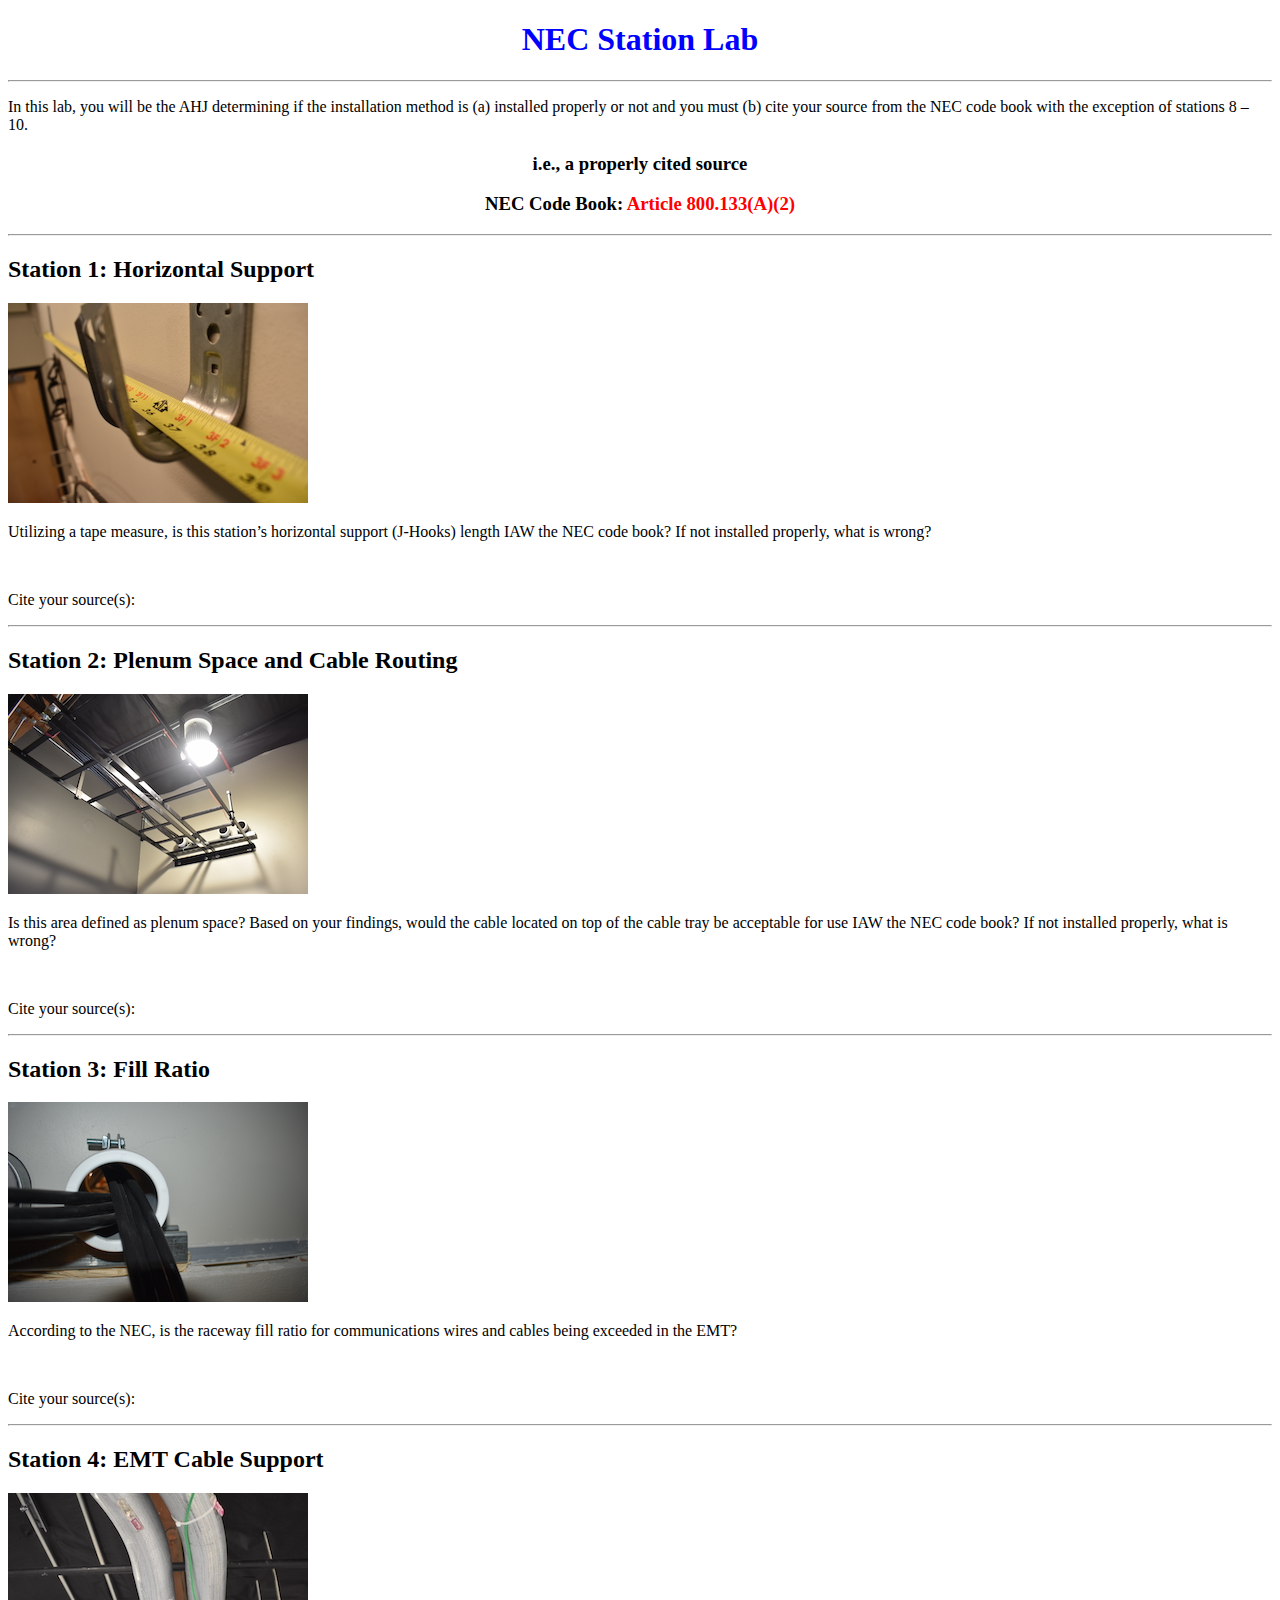
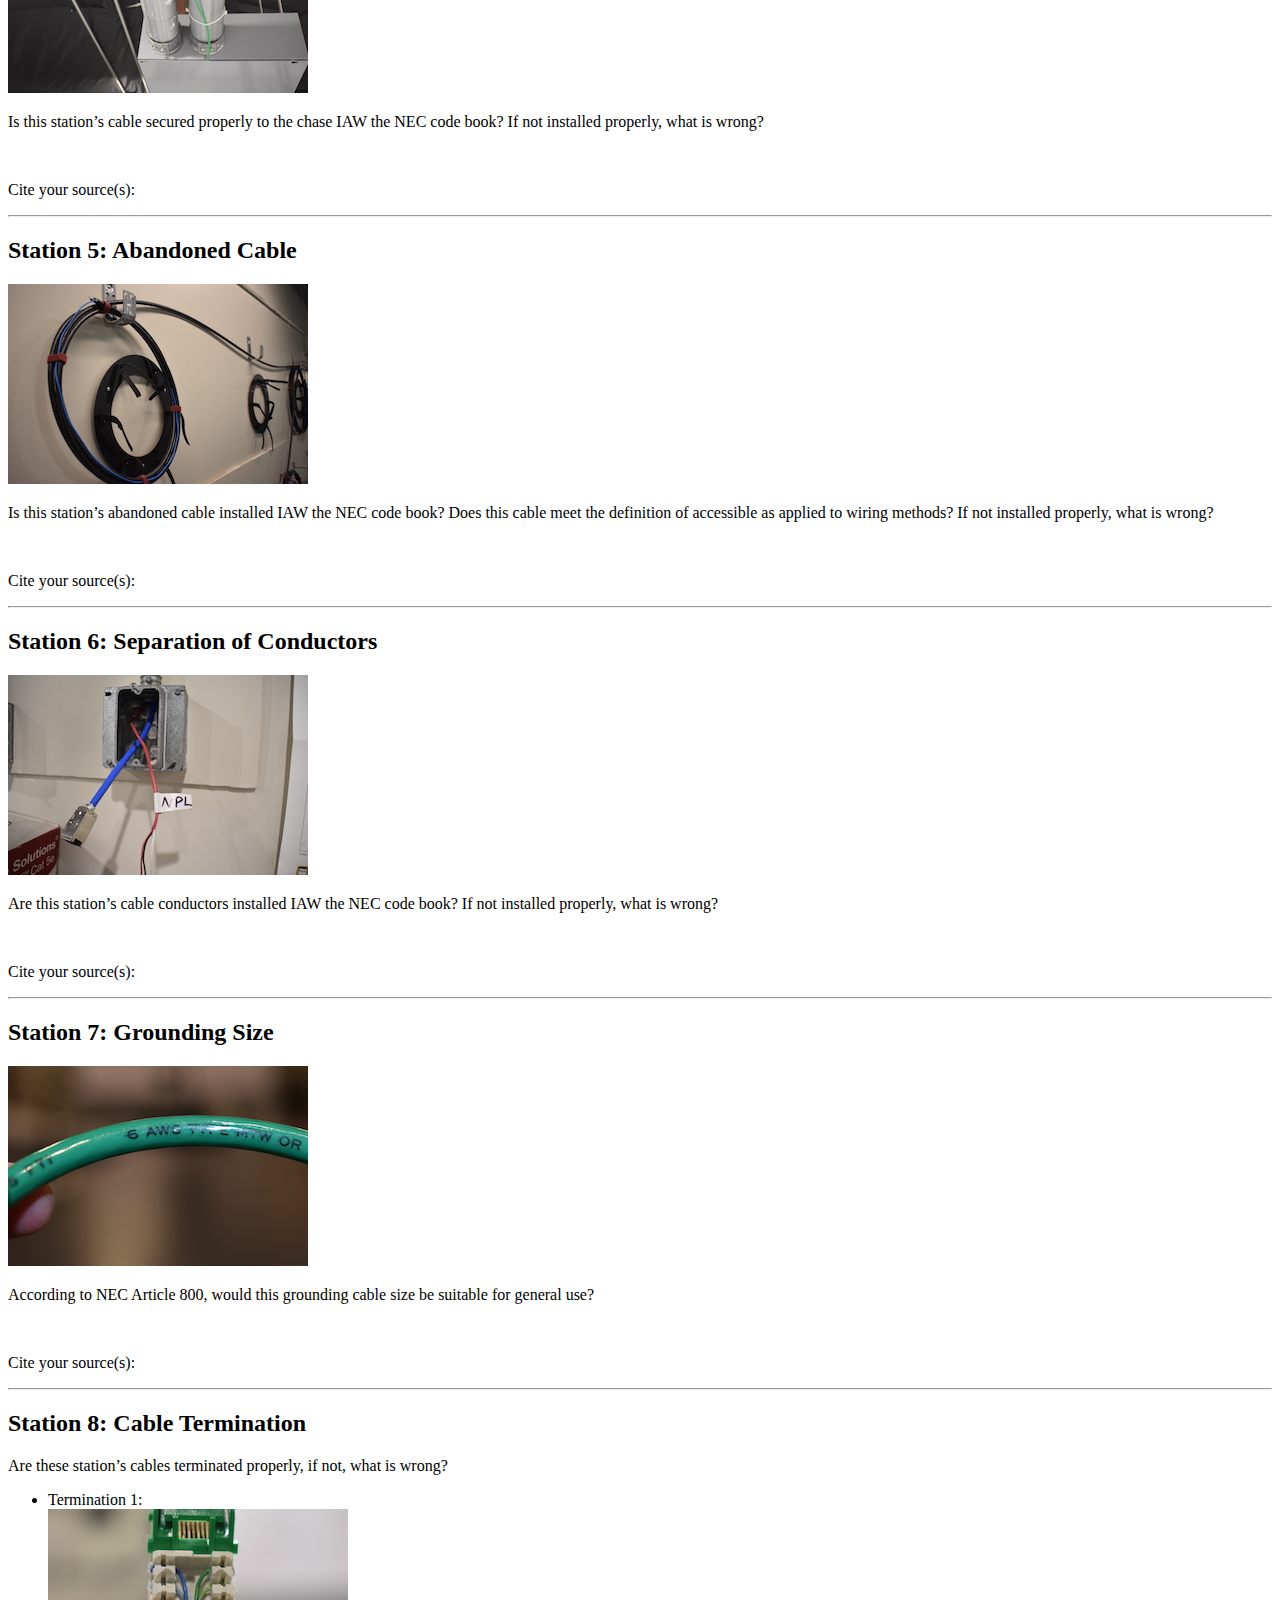
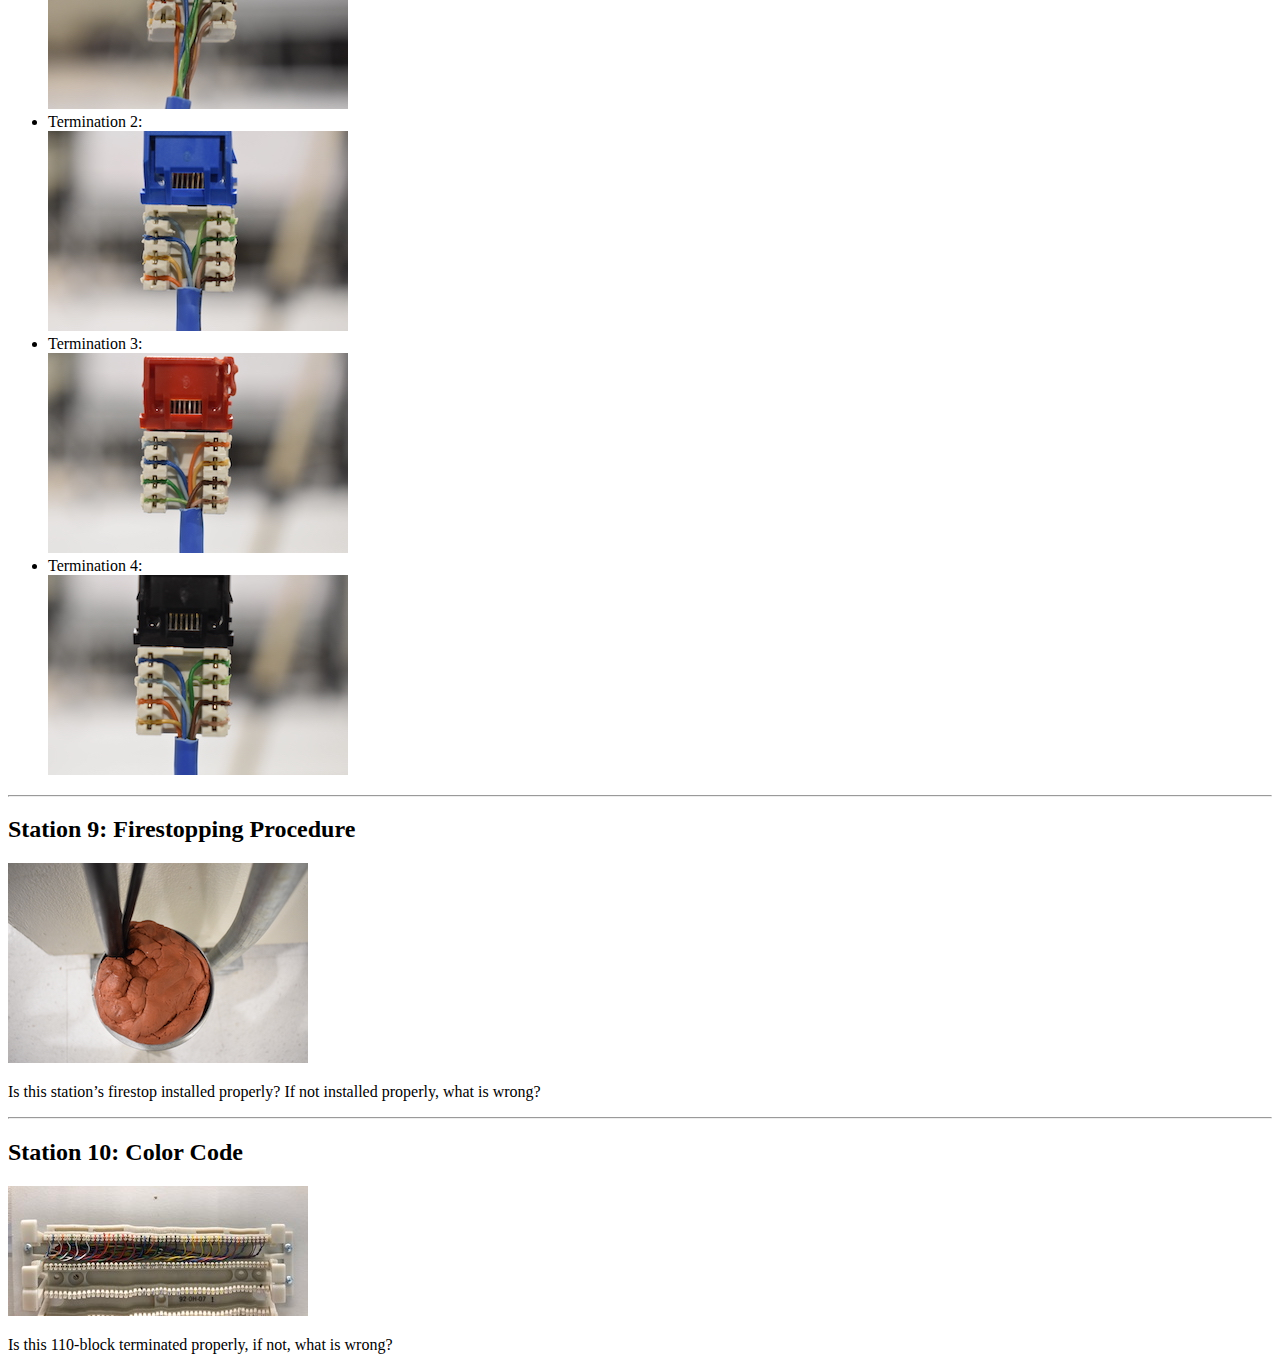
==== necStationsLab/index.html @ 1184b3fd "nameUpdate" ====
<!DOCTYPE html>
<html lang="en">
<head>
    <meta charset="UTF-8">
    <meta http-equiv="X-UA-Compatible" content="IE=edge">
    <meta name="viewport" content="width=device-width, initial-scale=1.0">
    <title>112 Session 7 - NEC Stations Lab</title>
    <link rel="stylesheet" href="styles.css">
</head>
<body>
    <h1 class="center">NEC Station Lab</h1>
    <hr>
    <p>In this lab, you will be the AHJ determining if the installation method is (a) installed properly or not and you must (b) cite your source from the NEC code book with the exception of stations 8 – 10.</p>

    <h3 class="center">i.e., a properly cited source</h3>
    <h3 class="center">NEC Code Book: <span>Article 800.133(A)(2)</span></h3>
    <hr>
    <h2>Station 1: Horizontal Support</h2>
    <img src="images/Station1HorizontalSupport.JPG" alt="cable support">
    <p>Utilizing a tape measure, is this station’s horizontal support (J-Hooks) length IAW the NEC code book? If not installed properly, what is wrong?</p>
    <br>
    <p>Cite your source(s):</p>
    <hr>
    <h2>Station 2: Plenum Space and Cable Routing</h2>
    <img src="images/Station2PlenumSpaceCableRating.JPG" alt="plenum">
    <p>Is this area defined as plenum space? Based on your findings, would the cable located on top of the cable tray be acceptable for use IAW the NEC code book? If not installed properly, what is wrong?</p>
    <br>
    <p>Cite your source(s):</p>
    <hr>
    <h2>Station 3: Fill Ratio</h2>
    <img src="images/Station3FillRatio.JPG" alt="plenum">
    <p>According to the NEC, is the raceway fill ratio for communications wires and cables being exceeded in the EMT?</p>
    <br>
    <p>Cite your source(s):</p>
    <hr>
    <h2>Station 4: EMT Cable Support</h2>
    <img src="images/Station4EMTCableSupport.JPG" alt="plenum">
    <p>Is this station’s cable secured properly to the chase IAW the NEC code book? If not installed properly, what is wrong?</p>
    <br>
    <p>Cite your source(s):</p>
    <hr>
    <h2>Station 5: Abandoned Cable</h2>
    <img src="images/Station5AbandonedCable.JPG" alt="plenum">
    <p>Is this station’s abandoned cable installed IAW the NEC code book? Does this cable meet the definition of accessible as applied to wiring methods? If not installed properly, what is wrong? </p>
    <br>
    <p>Cite your source(s):</p>
    <hr>
    <h2>Station 6: Separation of Conductors</h2>
    <img src="images/Station6SeparationofConductors.JPG" alt="plenum">
    <p>Are this station’s cable conductors installed IAW the NEC code book? If not installed properly, what is wrong?</p>
    <br>
    <p>Cite your source(s):</p>
    <hr>
    <h2>Station 7: Grounding Size</h2>
    <img src="images/Station7GroundingSize.JPG" alt="plenum">
    <p>According to NEC Article 800, would this grounding cable size be suitable for general use?</p>
    <br>
    <p>Cite your source(s):</p>
    <hr>
    <h2>Station 8: Cable Termination</h2>
    <p>Are these station’s cables terminated properly, if not, what is wrong?</p>
    <ul>
        <li>Termination 1:</li>
        <img src="images/Station8CableTermination1.JPG" alt="">
        <br>
        <li>Termination 2:</li>
        <img src="images/Station8CableTermination2.JPG" alt="">
        <br>
        <li>Termination 3:</li>
        <img src="images/Station8CableTermination3.JPG" alt="">
        <br>
        <li>Termination 4:</li>
        <img src="images/Station8CableTermination4.JPG" alt="">
    </ul>
    <hr>
    <h2>Station 9: Firestopping Procedure</h2>
    <img src="images/Station9FirestoppingProcedure.JPG" alt="">
    <p>Is this station’s firestop installed properly? If not installed properly, what is wrong?  </p>
    <hr>
    <h2>Station 10: Color Code</h2>
    <img src="images/Station10ColorCode.JPG" alt="">
    <p>Is this 110-block terminated properly, if not, what is wrong?</p>
</body>
</html>
---- necStationsLab/styles.css ----
h1{
    color: blue;
}

span{
    color: red;
}

.center{
    text-align: center;
}
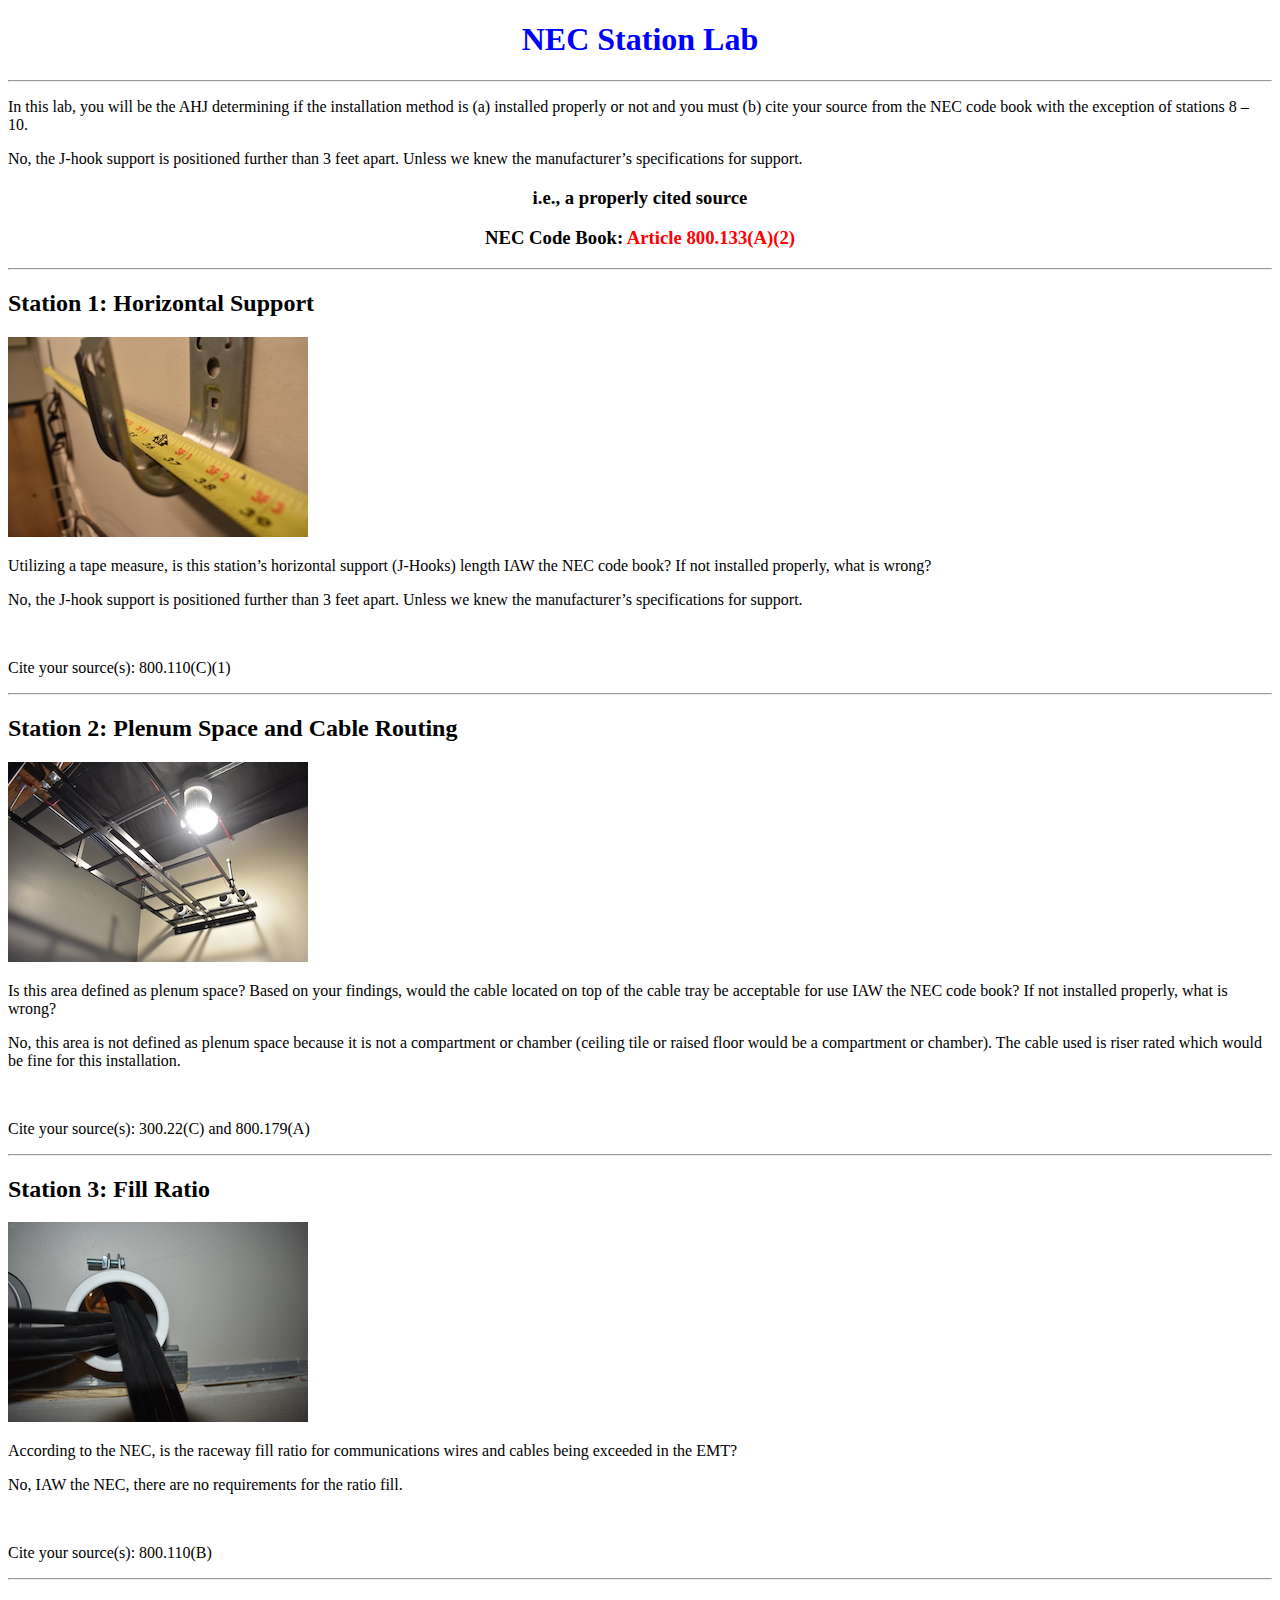
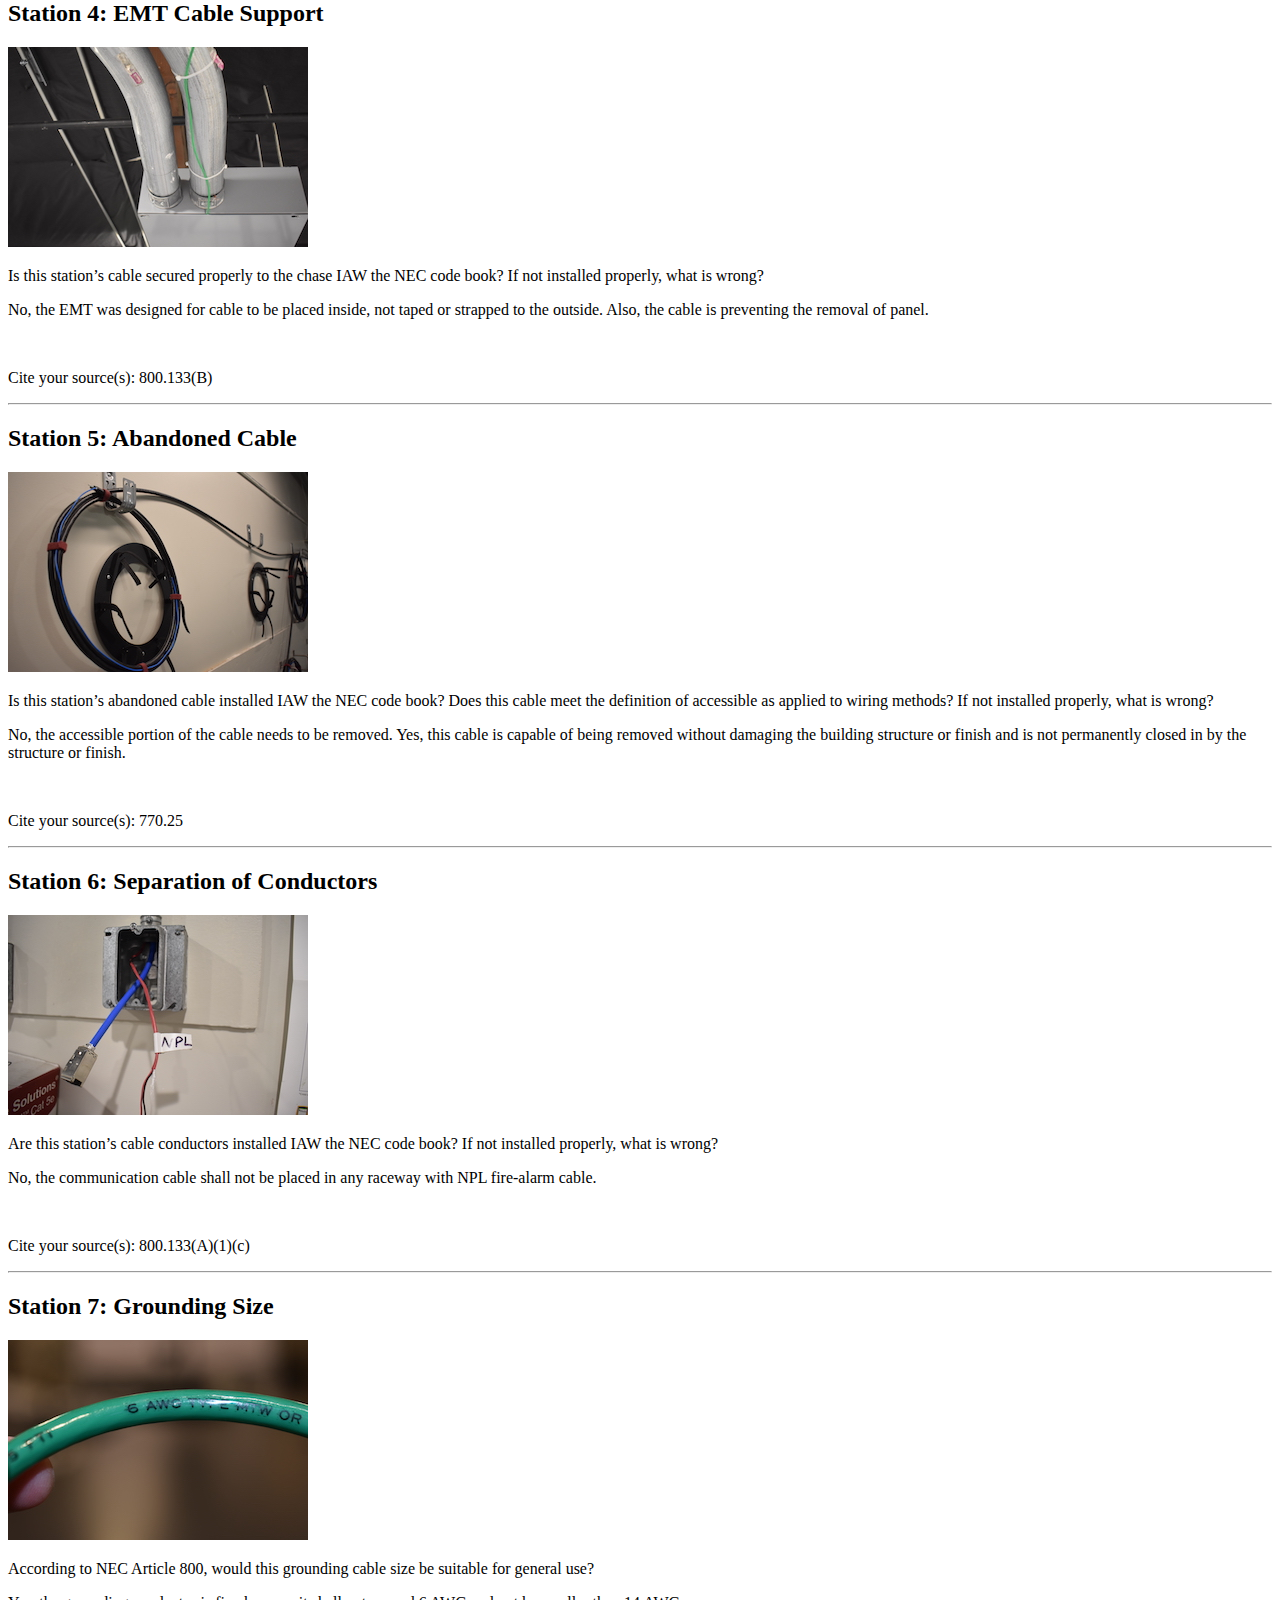
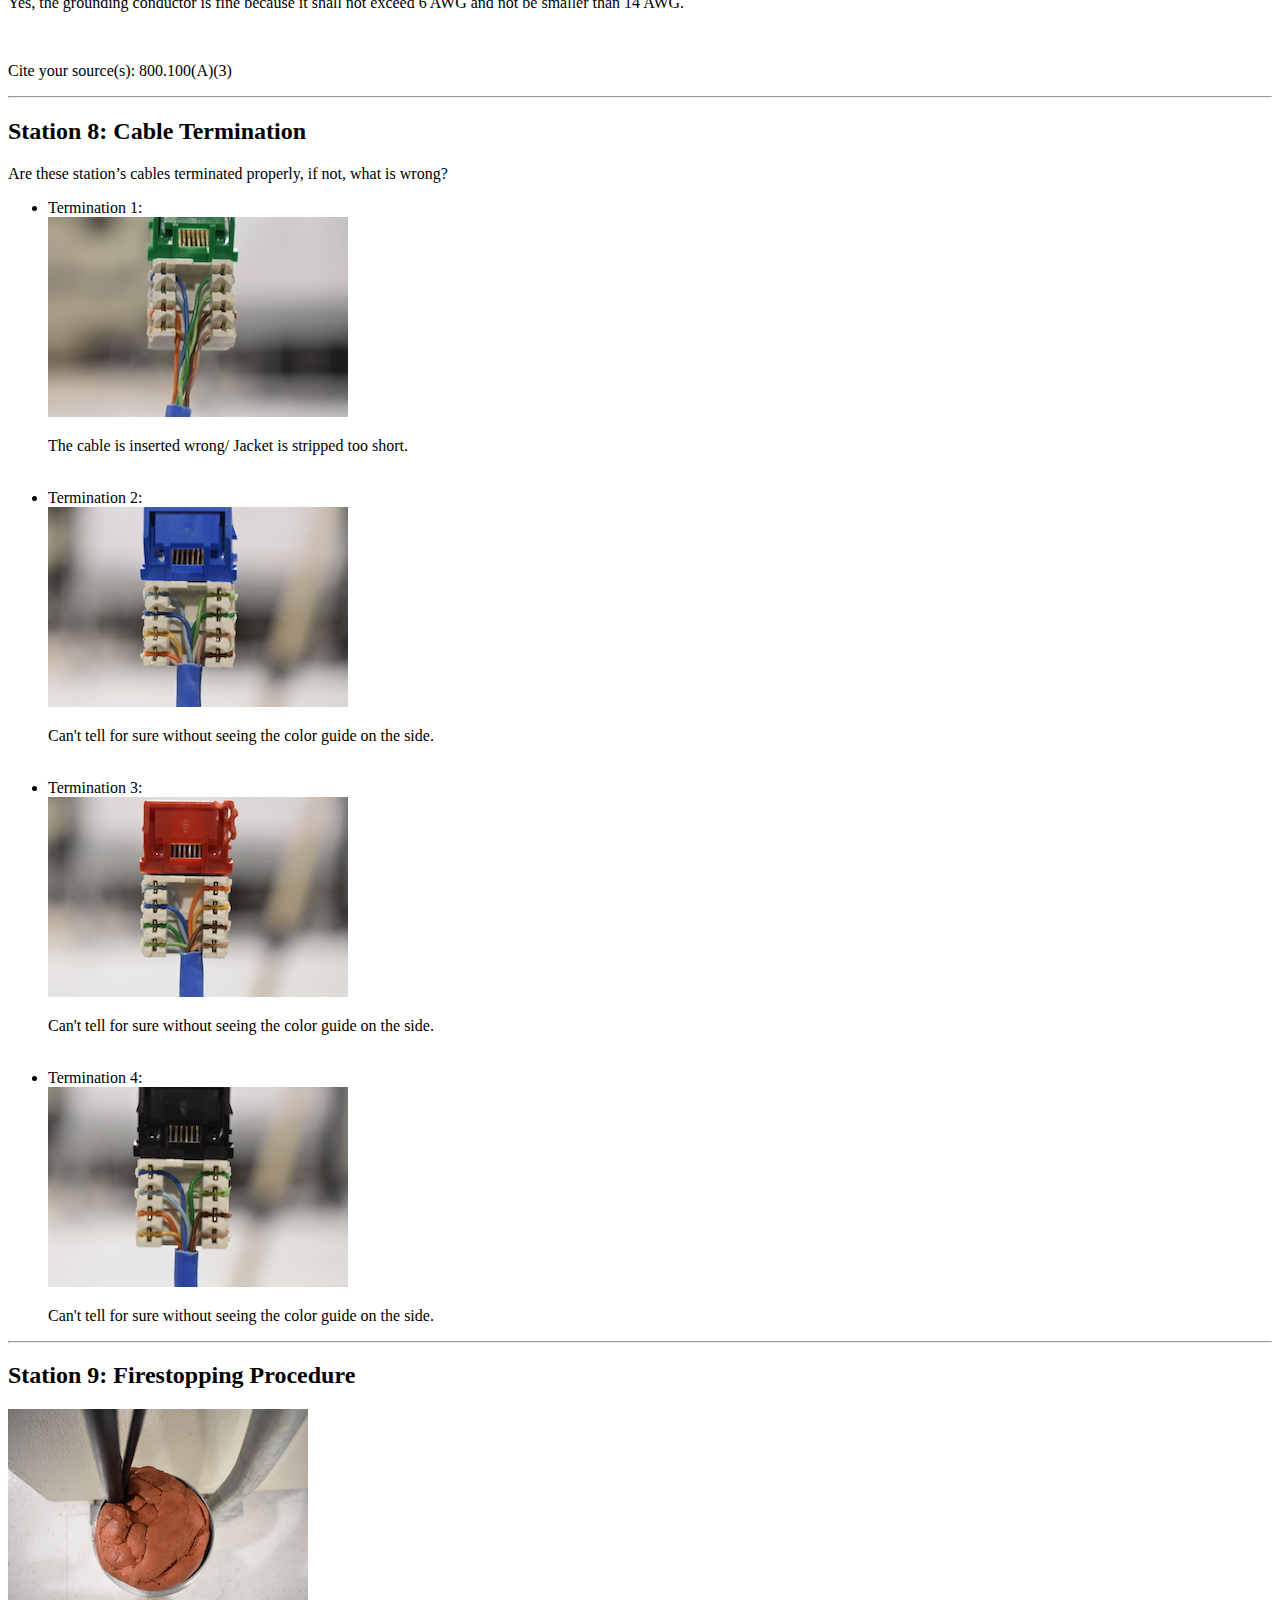
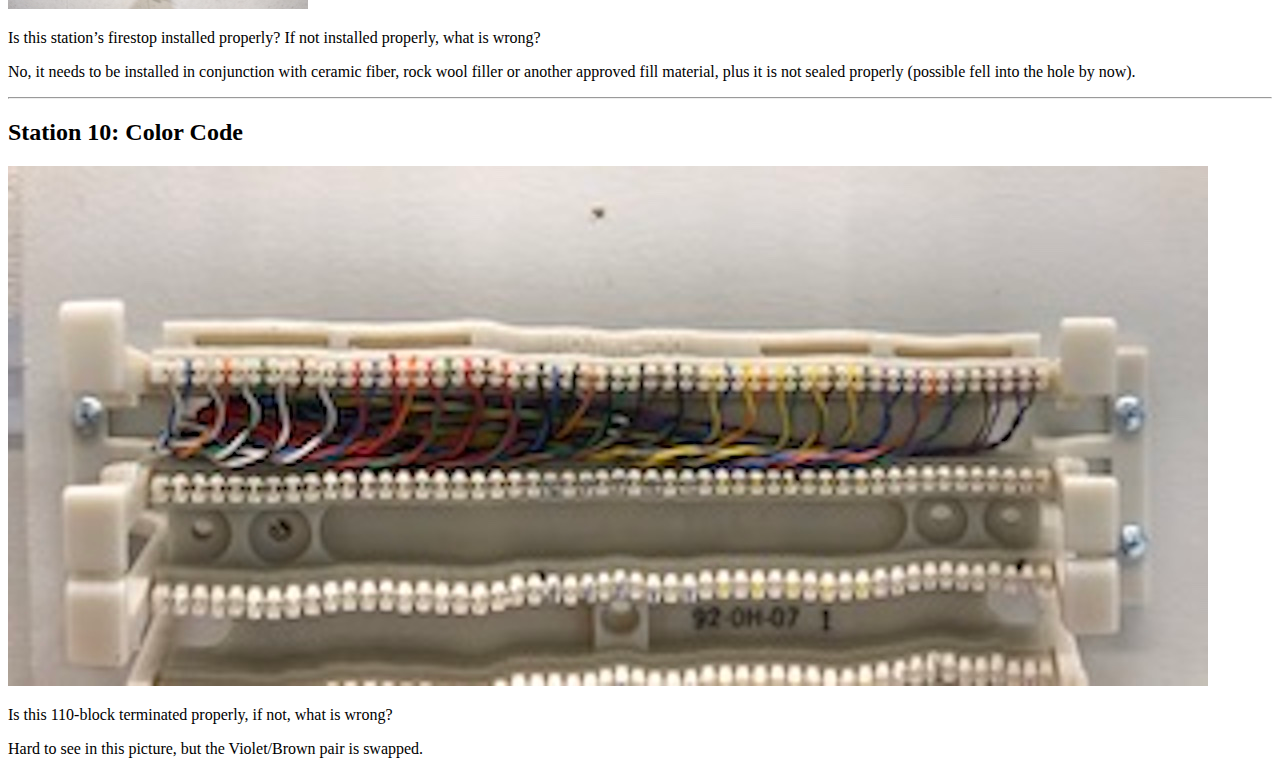
==== commit 22ac9e78: "push" ====
--- a/necStationsLab/index.html
+++ b/necStationsLab/index.html
@@ -11,74 +11,105 @@
     <h1 class="center">NEC Station Lab</h1>
     <hr>
     <p>In this lab, you will be the AHJ determining if the installation method is (a) installed properly or not and you must (b) cite your source from the NEC code book with the exception of stations 8 – 10.</p>
-
+    <p>No, the J-hook support is positioned further than 3 feet apart. Unless we knew the manufacturer’s specifications for support.</p>
     <h3 class="center">i.e., a properly cited source</h3>
     <h3 class="center">NEC Code Book: <span>Article 800.133(A)(2)</span></h3>
     <hr>
     <h2>Station 1: Horizontal Support</h2>
     <img src="images/Station1HorizontalSupport.JPG" alt="cable support">
     <p>Utilizing a tape measure, is this station’s horizontal support (J-Hooks) length IAW the NEC code book? If not installed properly, what is wrong?</p>
+    <p>No, the J-hook support is positioned further than 3 feet apart. Unless we knew the manufacturer’s specifications for support.</p>
     <br>
-    <p>Cite your source(s):</p>
+    <p>Cite your source(s):  800.110(C)(1)</p>
     <hr>
+
+
     <h2>Station 2: Plenum Space and Cable Routing</h2>
     <img src="images/Station2PlenumSpaceCableRating.JPG" alt="plenum">
     <p>Is this area defined as plenum space? Based on your findings, would the cable located on top of the cable tray be acceptable for use IAW the NEC code book? If not installed properly, what is wrong?</p>
+    <p>No, this area is not defined as plenum space because it is not a compartment or chamber (ceiling tile or raised floor would be a compartment or chamber). The cable used is riser rated which would be fine for this installation.</p>
     <br>
-    <p>Cite your source(s):</p>
+    <p>Cite your source(s):  300.22(C) and 800.179(A)</p>
     <hr>
+
+
     <h2>Station 3: Fill Ratio</h2>
     <img src="images/Station3FillRatio.JPG" alt="plenum">
     <p>According to the NEC, is the raceway fill ratio for communications wires and cables being exceeded in the EMT?</p>
+    <p>No, IAW the NEC, there are no requirements for the ratio fill.</p>
     <br>
-    <p>Cite your source(s):</p>
+    <p>Cite your source(s): 800.110(B)</p>
     <hr>
+
+
     <h2>Station 4: EMT Cable Support</h2>
     <img src="images/Station4EMTCableSupport.JPG" alt="plenum">
     <p>Is this station’s cable secured properly to the chase IAW the NEC code book? If not installed properly, what is wrong?</p>
+    <p>No, the EMT was designed for cable to be placed inside, not taped or strapped to the outside. Also, the cable is preventing the removal of panel.</p>
     <br>
-    <p>Cite your source(s):</p>
+    <p>Cite your source(s): 800.133(B)</p>
     <hr>
+
+
     <h2>Station 5: Abandoned Cable</h2>
     <img src="images/Station5AbandonedCable.JPG" alt="plenum">
     <p>Is this station’s abandoned cable installed IAW the NEC code book? Does this cable meet the definition of accessible as applied to wiring methods? If not installed properly, what is wrong? </p>
+    <p>No, the accessible portion of the cable needs to be removed. Yes, this cable is capable of being removed without damaging the building structure or finish and is not permanently closed in by the structure or finish.</p>
     <br>
-    <p>Cite your source(s):</p>
+    <p>Cite your source(s): 770.25</p>
     <hr>
+
+
     <h2>Station 6: Separation of Conductors</h2>
     <img src="images/Station6SeparationofConductors.JPG" alt="plenum">
     <p>Are this station’s cable conductors installed IAW the NEC code book? If not installed properly, what is wrong?</p>
+    <p>No, the communication cable shall not be placed in any raceway with NPL fire-alarm cable.</p>
     <br>
-    <p>Cite your source(s):</p>
+    <p>Cite your source(s): 800.133(A)(1)(c)</p>
     <hr>
+
+
     <h2>Station 7: Grounding Size</h2>
     <img src="images/Station7GroundingSize.JPG" alt="plenum">
     <p>According to NEC Article 800, would this grounding cable size be suitable for general use?</p>
+    <p>Yes, the grounding conductor is fine because it shall not exceed 6 AWG and not be smaller than 14 AWG.</p>
     <br>
-    <p>Cite your source(s):</p>
+    <p>Cite your source(s): 800.100(A)(3)</p>
     <hr>
+
+
     <h2>Station 8: Cable Termination</h2>
     <p>Are these station’s cables terminated properly, if not, what is wrong?</p>
     <ul>
         <li>Termination 1:</li>
         <img src="images/Station8CableTermination1.JPG" alt="">
+        <p>The cable is inserted wrong/ Jacket is stripped too short.</p>
         <br>
         <li>Termination 2:</li>
         <img src="images/Station8CableTermination2.JPG" alt="">
+        <p>Can't tell for sure without seeing the color guide on the side.</p>
         <br>
         <li>Termination 3:</li>
         <img src="images/Station8CableTermination3.JPG" alt="">
+        <p>Can't tell for sure without seeing the color guide on the side.</p>
         <br>
         <li>Termination 4:</li>
         <img src="images/Station8CableTermination4.JPG" alt="">
+        <p>Can't tell for sure without seeing the color guide on the side.</p>
     </ul>
     <hr>
+
+
     <h2>Station 9: Firestopping Procedure</h2>
     <img src="images/Station9FirestoppingProcedure.JPG" alt="">
     <p>Is this station’s firestop installed properly? If not installed properly, what is wrong?  </p>
+    <p>No, it needs to be installed in conjunction with ceramic fiber, rock wool filler or another approved fill material, plus it is not sealed properly (possible fell into the hole by now).</p>
     <hr>
+
+
     <h2>Station 10: Color Code</h2>
     <img src="images/Station10ColorCode.JPG" alt="">
     <p>Is this 110-block terminated properly, if not, what is wrong?</p>
+    <p>Hard to see in this picture, but the Violet/Brown pair is swapped.</p>
 </body>
 </html>